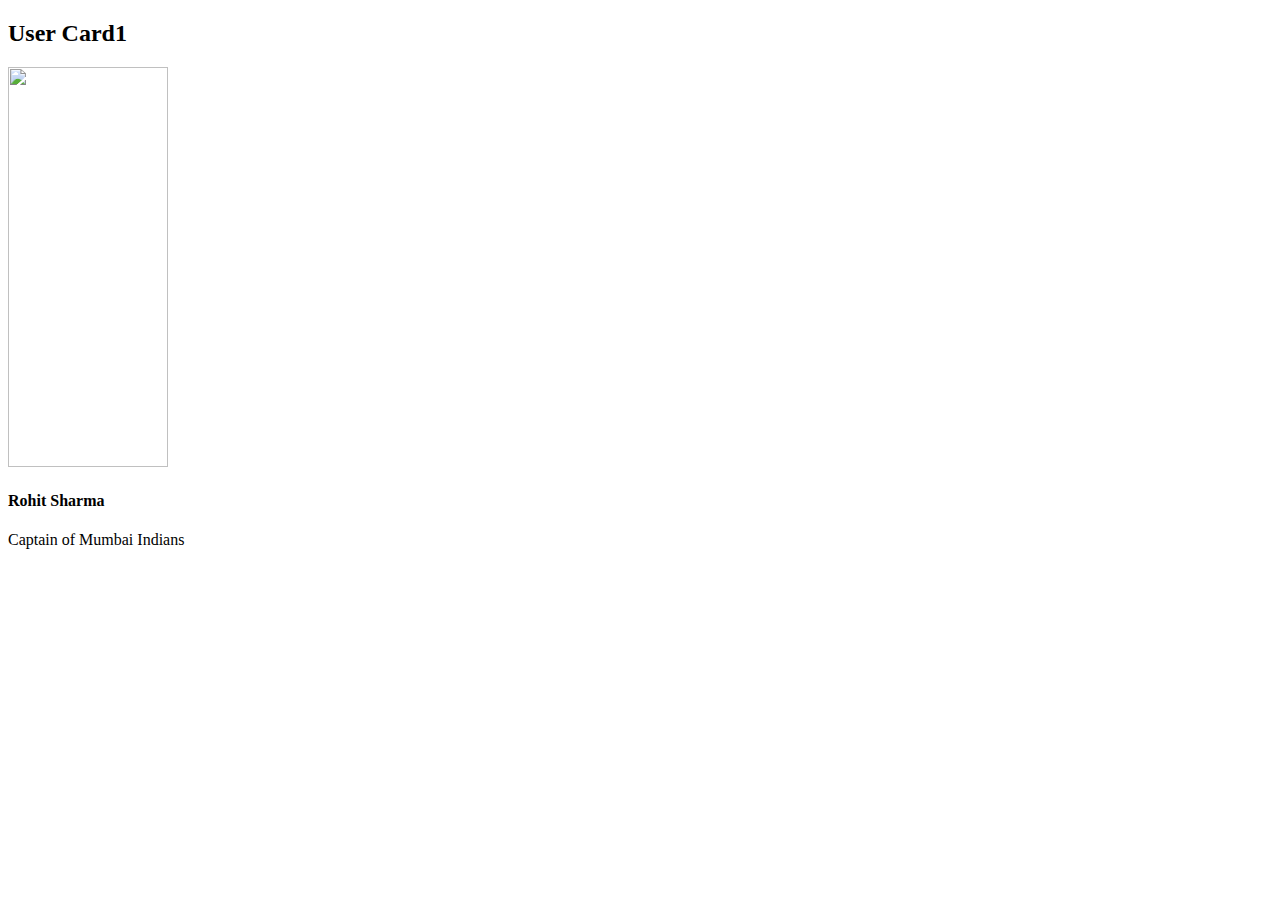
==== usercard.html @ d06d166f "changed height and width" ====
<!DOCTYPE html>
<html lang="en">
<head>
    <meta charset="UTF-8">
    <meta http-equiv="X-UA-Compatible" content="IE=edge">
    <meta name="viewport" content="width=device-width, initial-scale=1.0">
    <title>User Card1</title>
</head>
<body>
    <div>
        <h2>User Card1</h2>
        <div>
            <img src="https://bcciplayerimages.s3.ap-south-1.amazonaws.com/ipl/IPLHeadshot2023/6.png" width="160" height="400">
            <div>
                <h4>Rohit Sharma</h4>
                <p>Captain of Mumbai Indians</p>
            </div>
        </div>
    </div>
</body>
</html>
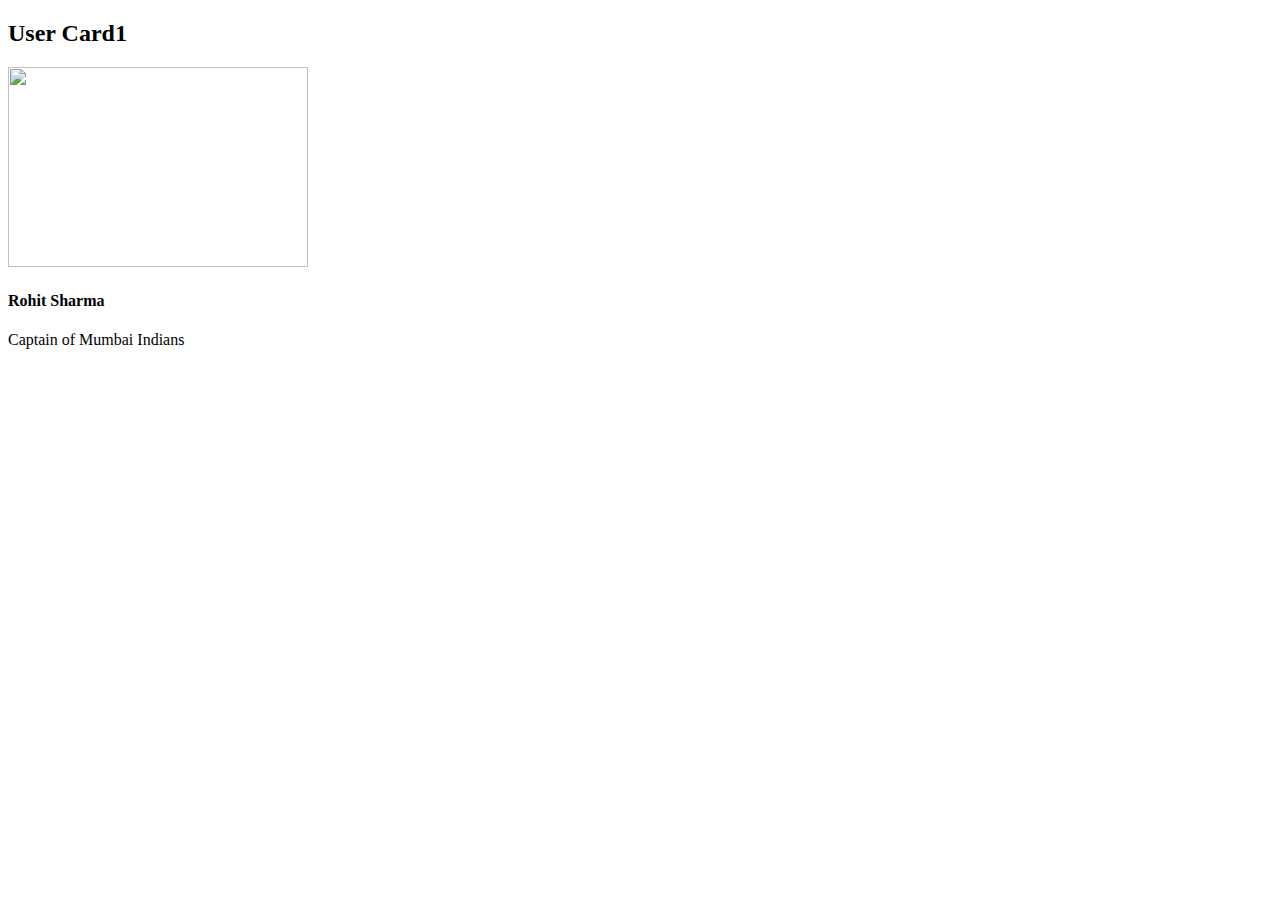
==== commit 32960f58: "changed height and width" ====
--- a/usercard.html
+++ b/usercard.html
@@ -10,7 +10,7 @@
     <div>
         <h2>User Card1</h2>
         <div>
-            <img src="https://bcciplayerimages.s3.ap-south-1.amazonaws.com/ipl/IPLHeadshot2023/6.png" width="160" height="400">
+            <img src="https://bcciplayerimages.s3.ap-south-1.amazonaws.com/ipl/IPLHeadshot2023/6.png" width="300" height="200">
             <div>
                 <h4>Rohit Sharma</h4>
                 <p>Captain of Mumbai Indians</p>
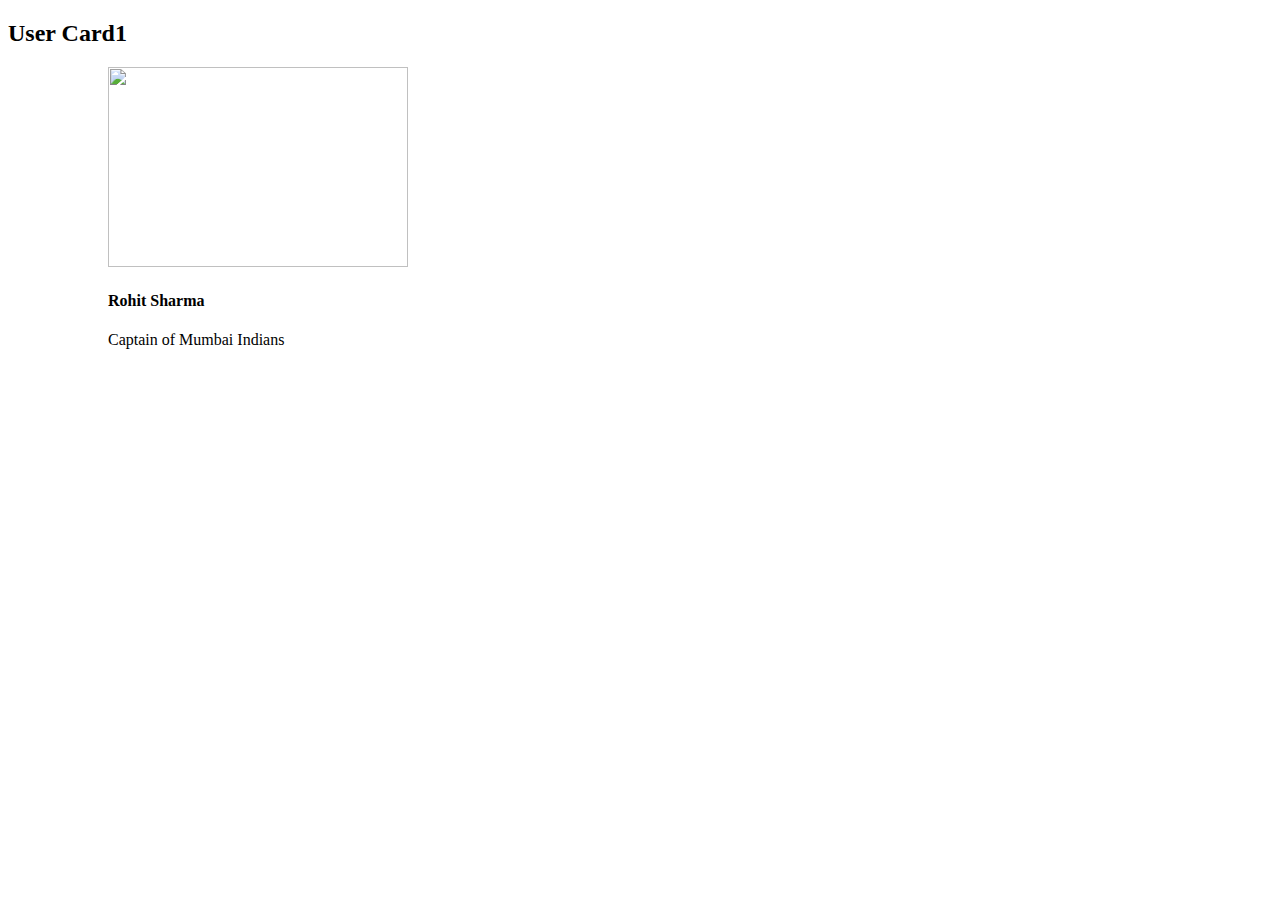
==== commit 5d9c760f: "linked user.css to index.html" ====
--- a/usercard.html
+++ b/usercard.html
@@ -5,11 +5,12 @@
     <meta http-equiv="X-UA-Compatible" content="IE=edge">
     <meta name="viewport" content="width=device-width, initial-scale=1.0">
     <title>User Card1</title>
+    <link rel="stylesheet" href="user.css">
 </head>
 <body>
     <div>
         <h2>User Card1</h2>
-        <div>
+        <div class="container">
             <img src="https://bcciplayerimages.s3.ap-south-1.amazonaws.com/ipl/IPLHeadshot2023/6.png" width="300" height="200">
             <div>
                 <h4>Rohit Sharma</h4>
--- a/user.css
+++ b/user.css
@@ -0,0 +1,3 @@
+.container{
+   margin-left:100px;
+}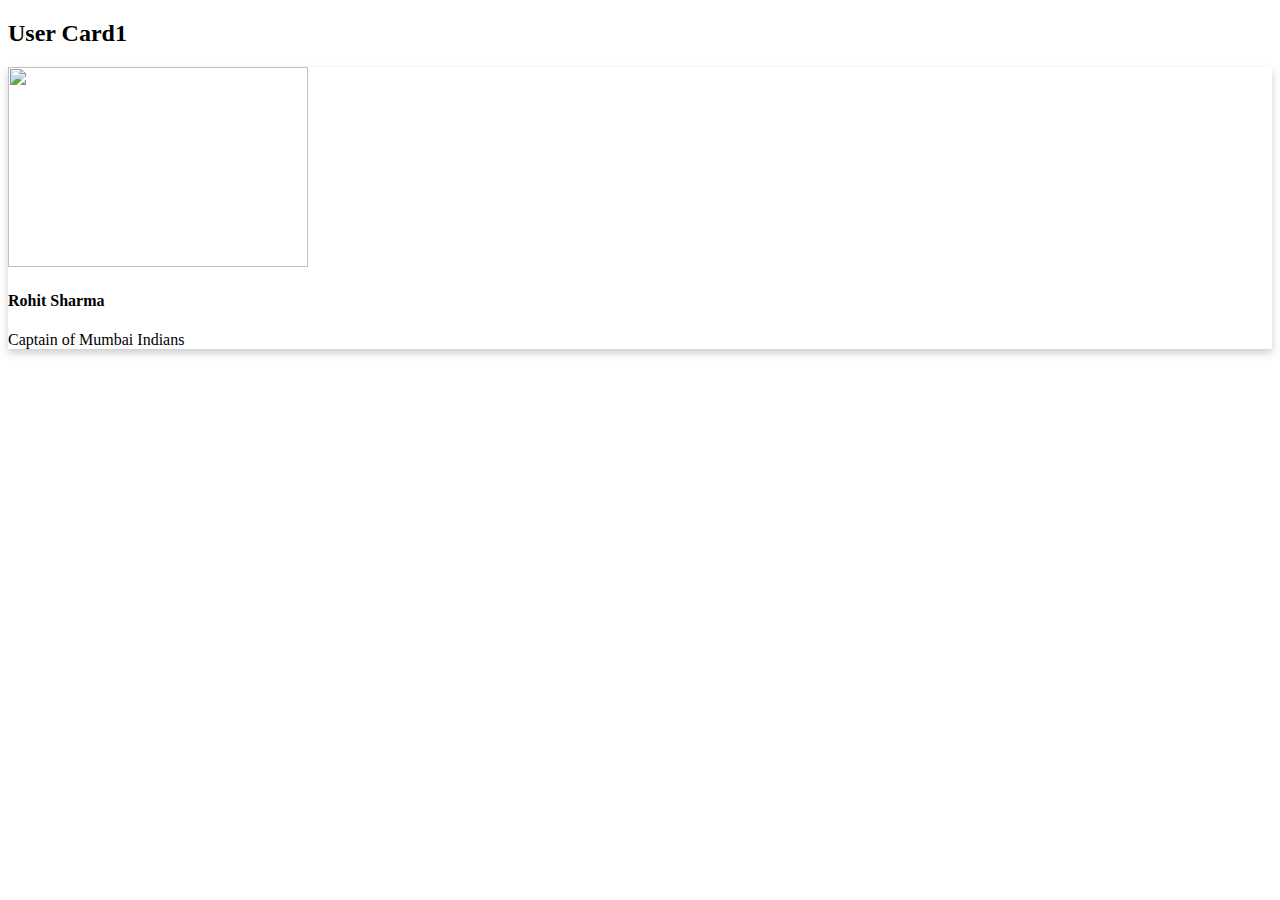
==== commit 8b7afdeb: "styled usercard" ====
--- a/usercard.html
+++ b/usercard.html
@@ -8,11 +8,11 @@
     <link rel="stylesheet" href="user.css">
 </head>
 <body>
-    <div>
+    <div class="conatiner">
         <h2>User Card1</h2>
-        <div class="container">
-            <img src="https://bcciplayerimages.s3.ap-south-1.amazonaws.com/ipl/IPLHeadshot2023/6.png" width="300" height="200">
-            <div>
+        <div class="card">
+            <img class="cardimage" src="https://bcciplayerimages.s3.ap-south-1.amazonaws.com/ipl/IPLHeadshot2023/6.png" width="300" height="200">
+            <div class="cardbody">
                 <h4>Rohit Sharma</h4>
                 <p>Captain of Mumbai Indians</p>
             </div>
--- a/user.css
+++ b/user.css
@@ -1,3 +1,6 @@
 .container{
    margin-left:100px;
+}
+.card{
+    box-shadow:0 4px 8px 0 rgba(0,0,0,0.2);
 }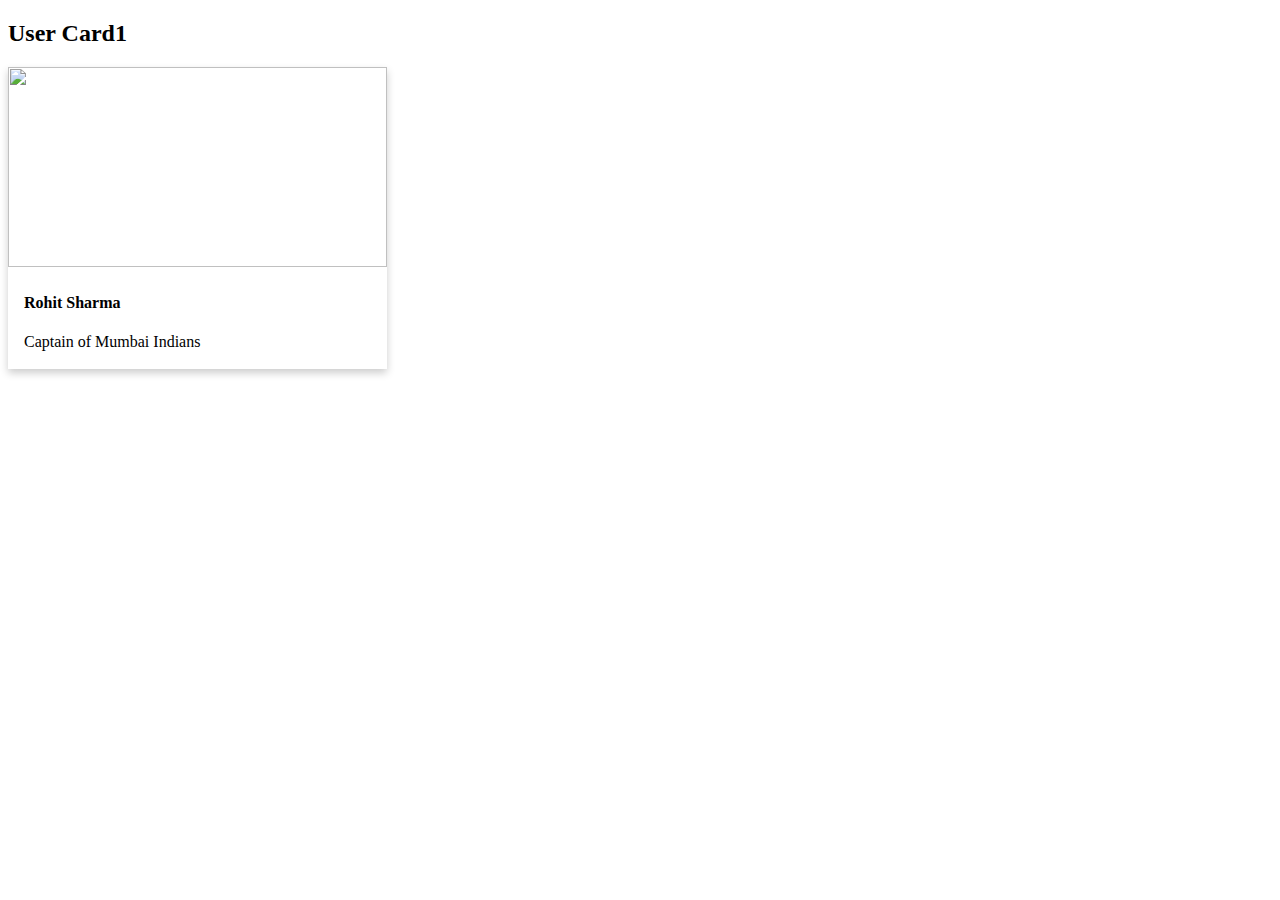
==== commit d71c0aa3: "added cardbody-designation class to p tag" ====
--- a/usercard.html
+++ b/usercard.html
@@ -14,7 +14,7 @@
             <img class="cardimage" src="https://bcciplayerimages.s3.ap-south-1.amazonaws.com/ipl/IPLHeadshot2023/6.png" width="300" height="200">
             <div class="cardbody">
                 <h4>Rohit Sharma</h4>
-                <p>Captain of Mumbai Indians</p>
+                <p class="cardbody-desigantion">Captain of Mumbai Indians</p>
             </div>
         </div>
     </div>
--- a/user.css
+++ b/user.css
@@ -3,4 +3,15 @@
 }
 .card{
     box-shadow:0 4px 8px 0 rgba(0,0,0,0.2);
+    width:30%;
+    transition:0.3s;
+}
+.cardimage{
+    width:100%;
+}
+.cardbody{
+    padding:2px 16px;
+}
+.cardbody-designation{
+    font-style: itlaic;
 }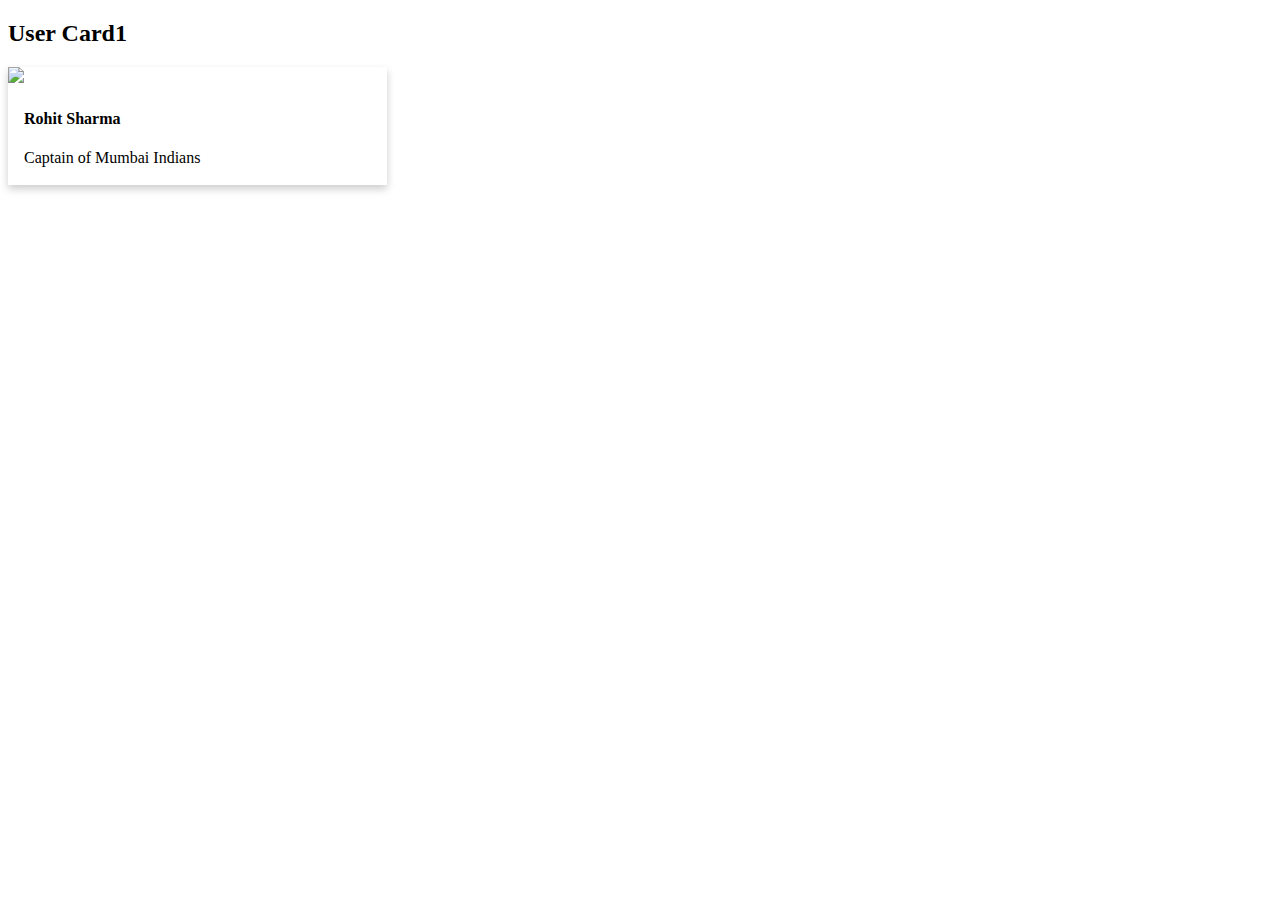
==== commit 78efa58c: "removed height and width" ====
--- a/usercard.html
+++ b/usercard.html
@@ -11,7 +11,7 @@
     <div class="conatiner">
         <h2>User Card1</h2>
         <div class="card">
-            <img class="cardimage" src="https://bcciplayerimages.s3.ap-south-1.amazonaws.com/ipl/IPLHeadshot2023/6.png" width="300" height="200">
+            <img class="cardimage" src="https://bcciplayerimages.s3.ap-south-1.amazonaws.com/ipl/IPLHeadshot2023/6.png">
             <div class="cardbody">
                 <h4>Rohit Sharma</h4>
                 <p class="cardbody-desigantion">Captain of Mumbai Indians</p>
--- a/user.css
+++ b/user.css
@@ -14,4 +14,7 @@
 }
 .cardbody-designation{
     font-style: itlaic;
+}
+.card:hover{
+    box-shadow:0 4px 8px 0 rgba(0,0,0,0.2);
 }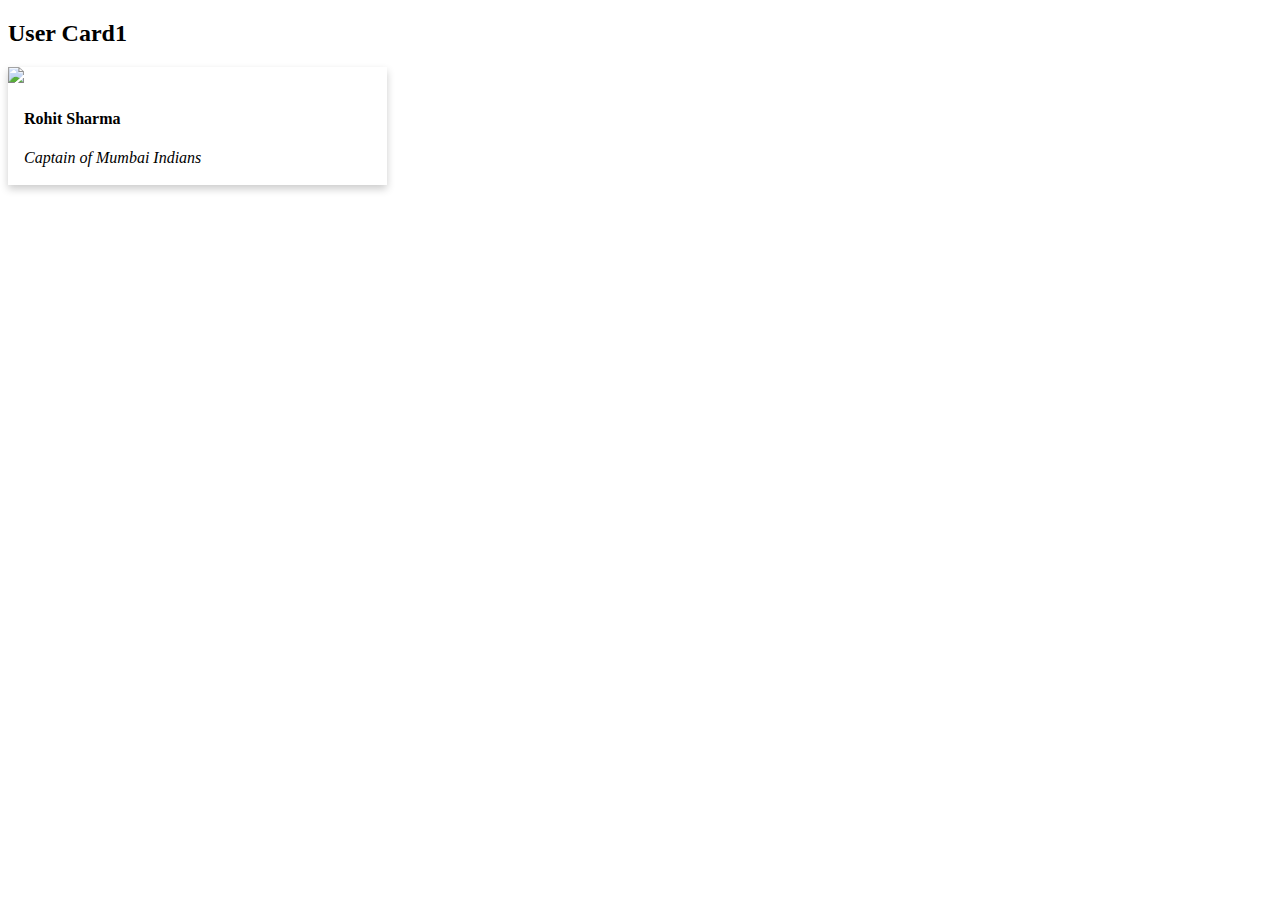
==== commit 2ab159f4: "typo" ====
--- a/usercard.html
+++ b/usercard.html
@@ -14,7 +14,7 @@
             <img class="cardimage" src="https://bcciplayerimages.s3.ap-south-1.amazonaws.com/ipl/IPLHeadshot2023/6.png">
             <div class="cardbody">
                 <h4>Rohit Sharma</h4>
-                <p class="cardbody-desigantion">Captain of Mumbai Indians</p>
+                <p class="cardbody-designation">Captain of Mumbai Indians</p>
             </div>
         </div>
     </div>
--- a/user.css
+++ b/user.css
@@ -13,7 +13,7 @@
     padding:2px 16px;
 }
 .cardbody-designation{
-    font-style: itlaic;
+    font-style: italic;
 }
 .card:hover{
     box-shadow:0 4px 8px 0 rgba(0,0,0,0.2);
